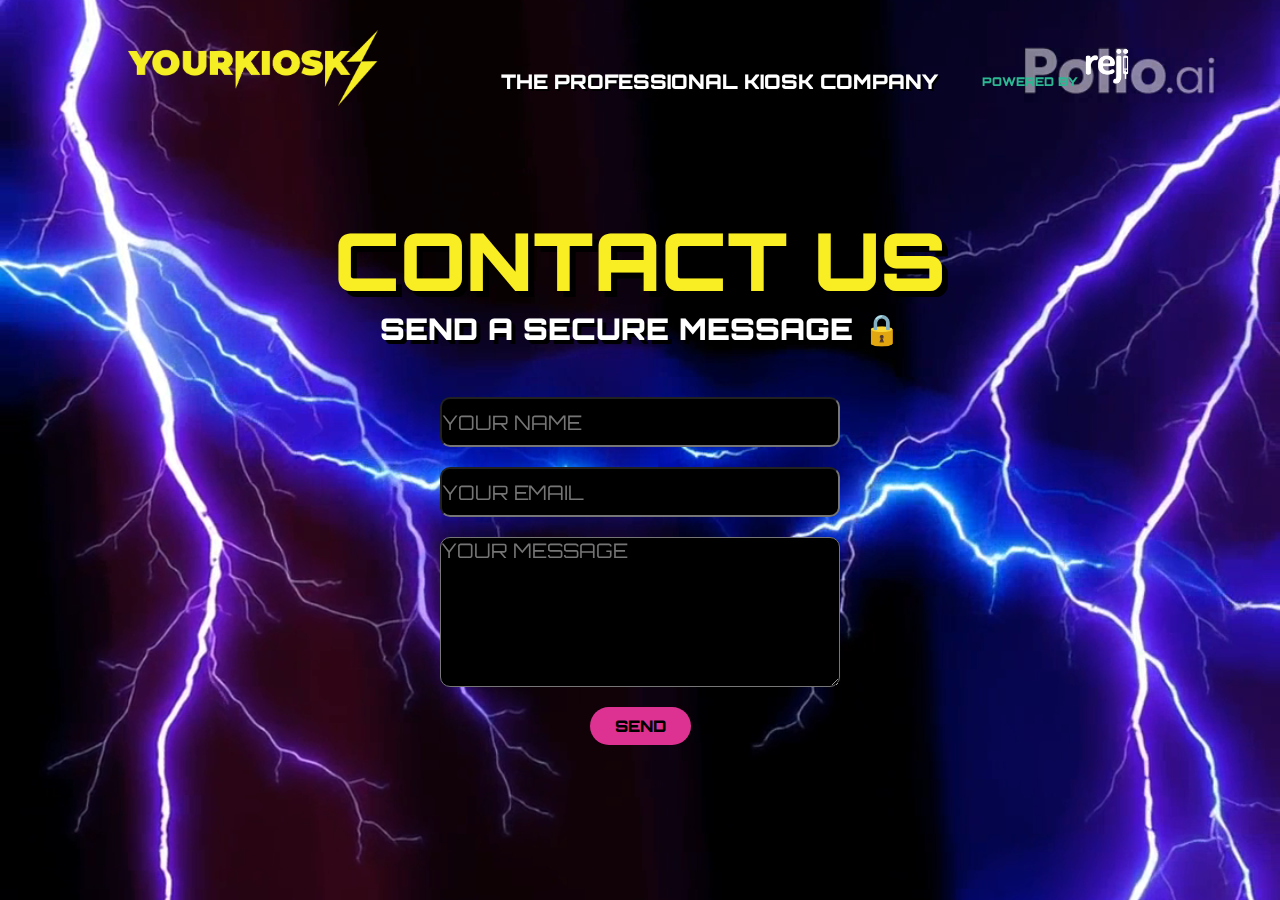
==== contact.html @ 026b0ff6 "Add files via upload" ====
<!DOCTYPE html>
<html lang="en">
<head>
    <meta charset="UTF-8">
    <meta name="viewport" content="width=device-width, initial-scale=1.0">
    <title>Document</title>
    <link rel="stylesheet" href="styles.css">
</head>
<body>

<div class="background">
    <video src="lightning.mp4" autoplay muted loop playsinline></video>

    <div class="container">

        <header>
            <a href="index.html"><img src="logo4.png" class="logo block" alt=""></a>
            <nav>
                <ul class="nav__links block">
                    <li style="font-size: 20px; color: white; text-shadow:2px 2px #000">THE PROFESSIONAL KIOSK COMPANY</li> 
                    <li><a style="color: #2CB892; float:right; font-size: 12px;"href="https://www.reji.io">POWERED BY <img style="width:50px;" src="reji1.png" alt=""></a></li>
                </ul> 
            </nav>
            
        </header>

        <h1 style="text-align: center; padding-top: 100px;">CONTACT US</h1>
        <h4 style="text-align: center;">SEND A SECURE MESSAGE &#128274;</h4>
        
        <div class="wrapper">
            <form  class="contactForm"action="https://api.web3forms.com/submit" method="POST">
                <input type="hidden" name="access_key" value="be0b8406-a91f-4d20-a39f-962870277060">
                <input type="text" name="name" placeholder="YOUR NAME" class="contact-inputs" required>
                <input type="email" name="email" placeholder="YOUR EMAIL" class="contact-inputs" required>
                <textarea name="message"  class="contact-inputs" placeholder="YOUR MESSAGE" required></textarea>
                <input type="checkbox" name="botcheck" class="hidden" style="display: none;">

                <button type="submit">SEND</button>
            </form>
    
</div>
</body>
</html>
---- styles.css ----
@import url('https://fonts.googleapis.com/css?family=Montserrat:500');
@import url('https://fonts.googleapis.com/css2?family=Lemon&family=Montserrat:ital,wght@0,100..900;1,100..900&display=swap');

@import url('https://fonts.googleapis.com/css2?family=Covered+By+Your+Grace&family=Lemon&family=Montserrat:ital,wght@0,100..900;1,100..900&display=swap');

@import url('https://fonts.googleapis.com/css2?family=Covered+By+Your+Grace&family=Lemon&family=Montserrat:ital,wght@0,100..900;1,100..900&family=Orbitron:wght@400..900&display=swap');

* {
    box-sizing: border-box;
    margin: 0;
    padding: 0;
}

@keyframes appear{
    from{
        opacity: 0;
        scale: 0.5;
    }
    to {
        opacity: 1;
        scale: 1;
    }
}
.block1{
    animation: appear .5s linear;
}

.block {
    animation: appear linear;
    animation-timeline: view();
    animation-range: entry 0% cover 40%;
}


.background video{
    position: fixed;
    top: 0;
    left: 0;
    width: 100%;
    height: 100%;
    object-fit: cover;
    
    
}

.container {
    z-index: 2;
    position: relative;
    padding: 30px 10%;
    
} 


li, a, button{
    font-family: "Orbitron", sans-serif;
    font-weight: 900;
    font-size: 16px;
    color: #F9ED24;
    text-decoration: none;
}

header {
    display: flex;
    justify-content: space-between;
    align-items: center;
}


.logo {
    
    max-width: 250px;

}

.logo:hover {
    color: black;

}

.nav__links {
    list-style: none;
}

.nav__links li {
    display: inline-block;
    padding: 0px 20px;

}

.nav__links li a {
    transition: all 0.3s ease 0s;

}

.nav__links li a:hover {
    color: #F9ED24;
}

button {
    color: black;
    padding: 9px 25px;
    background-color: #DE3293;
    border: none;
    border-radius: 50px;
    cursor: pointer;
    transition: all 0.3s ease 0s;
}

button:hover {
    background-color: #F9ED24;
    color: black;
}


.hero-section {
    width: 100%;
    background-repeat: no-repeat;
    background-size: color;
    
    display: flex;
    align-items: flex-start;

}

h1 {
    color: #F9ED24;
    font-size: 80px;
    font-family: "Orbitron";
    font-weight: 900;
    text-shadow: 6px 6px #000;

}

h2 {
    font-size: 60px;
    color: #fff;
    font-family: "Orbitron";
    font-weight: 900;

    text-shadow: 5px 5px #000;
}
p {
    font-weight: 900;
    color: #F9ED24;
    font-family: ORBITRON;
    font-size: 24px;

}

span {
    color: black;

}

.hero-section2 {
    max-width: 50px;
}

.price {
    display: flex;
    align-items: flex-end;

}

.build {
    width: 100%;
    background-repeat: no-repeat;
    
    
}
.buildcontent {
    text-align: center;
}


.Productcontent {
    padding-top: 40px;
    display: flex;
    align-items: flex-start;
    justify-content: space-evenly;
}

.card {

    text-align: center;
}

h4{
    font-size: 30px;
    color: #fff;
    font-family: "ORBITRON";
    font-weight: 900;

    text-shadow: 4px 4px #000;
}

.cost {
    display: flex;
    align-items: flex-start;
    justify-content: space-evenly;
}

.square {
    text-align: center;
    width: 400px;
    
}

.savings {

    display: flex;
    align-items: flex-start;
    justify-content: space-evenly;
}

.month {
    text-align: center;
    
}

.photos {
    display: flex;
    align-items: flex-start;
    justify-content: space-evenly;
}

.info {

    display: flex;
    align-items: flex-start;
    justify-content: space-evenly;
}

.infobox{
    margin: 0 auto;
    background-color: rgba(0, 0, 0, 0.5);
    padding: 50px;
    width: 250px;
    height: 250px;
    border-radius: 50px;
    text-align: center ;
    position: relative;
}

.menu {

    display: flex;
    align-items: flex-start;
    justify-content: space-evenly;

}

.kiosk{
    background-color: #fff;
    width: 300px;
    height: 400px;
    border: 3px solid black;
    border-radius: 25px;
}

.cartTab{
    z-index: 3;
    width:600px;
    background-color: rgba(0, 0, 0, 0.9);
    position: fixed;
    inset: 0 0 0 auto;
    display: grid;
    grid-template-rows:  70px 1fr 70px;

}

.cartTab h4 {
    padding: 20px;
    margin: 0;
    font-weight: 300;
}

.cartTab .btn {
    display: grid;
    grid-template-columns: repeat(2, 1fr);
    
}
.cartTab .btn button {
    background-color: #e8BC0E;
    border: none;
    border-radius: 0;
    cursor: pointer;
    
}
.cartTab .btn .close {
    background-color: #eee;
}

.cartTab .listCart .item img {
    
    height: 175px;
    text-align: center;
}

.cartTab .listCart .item {
    display: grid;
    grid-template-columns: 75px 250px 150px 70px;
    gap: 10px;
    align-items: center;
    text-align: center;
}

.listcart .item .quatity {
    display: flex;
}

.listCart .quantity span:nth-child(2){
    background-color: transparent;
    color: #eee;
}

.listCart .item:nth-child(even){
    background-color: #eee1
}

.wrapper {
    padding-top: 50px;
    display: flex;
    justify-content:  center;
}

.contactForm {
    display: flex;
    flex-direction: column;
    align-items: center;
    gap: 20px;
}

.contact-inputs {
    font-family: ORBITRON;
    font-size: 20px;
    width: 400px;
    height: 50px;
    background-color: #000;
    color: #F9ED24;
    border-radius: 10px;
}

.wrapper textarea {
    height: 150px;
}
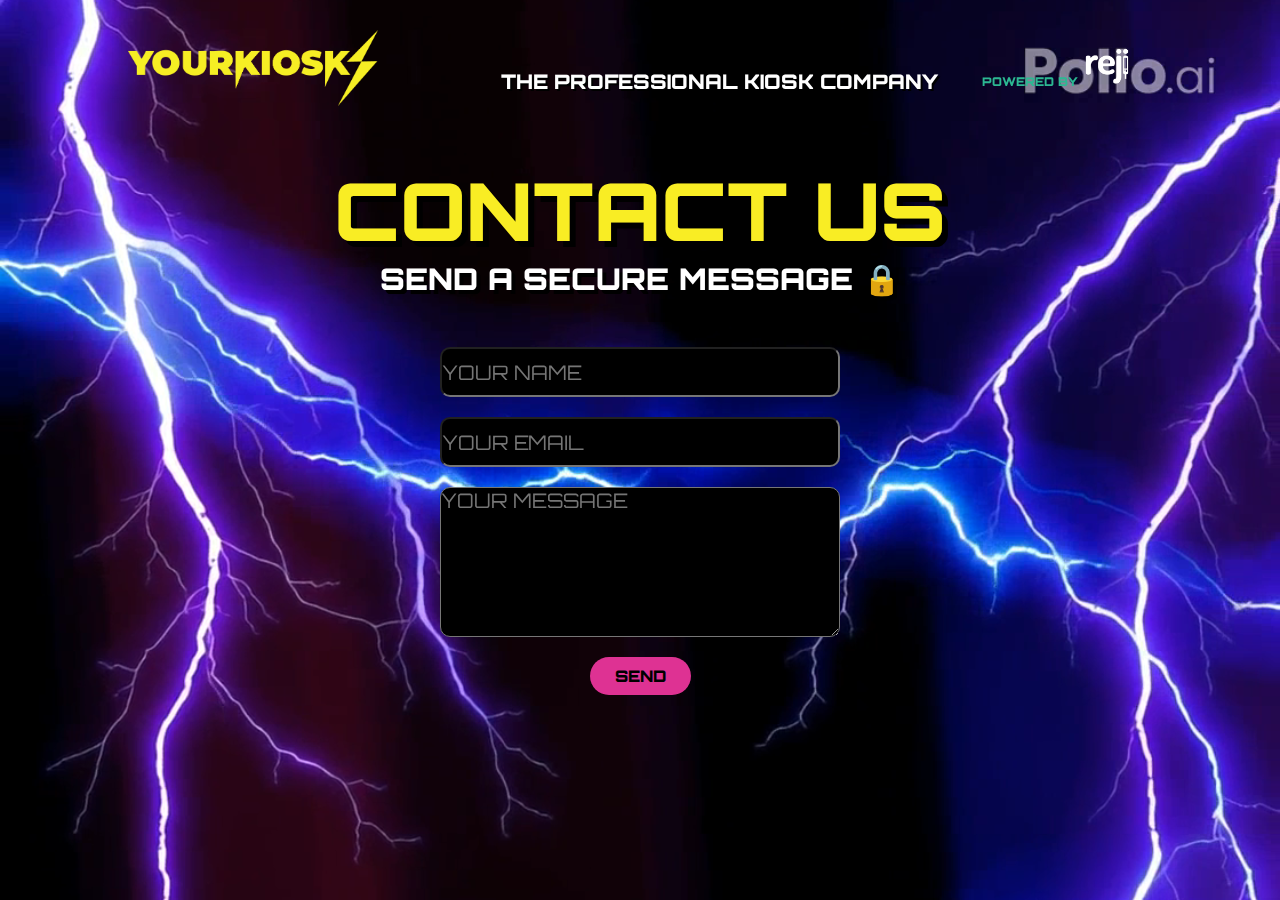
==== commit 5e6318fd: "Add files via upload" ====
--- a/contact.html
+++ b/contact.html
@@ -24,7 +24,7 @@
             
         </header>
 
-        <h1 style="text-align: center; padding-top: 100px;">CONTACT US</h1>
+        <h1 style="text-align: center; padding-top: 50px;">CONTACT US</h1>
         <h4 style="text-align: center;">SEND A SECURE MESSAGE &#128274;</h4>
         
         <div class="wrapper">
